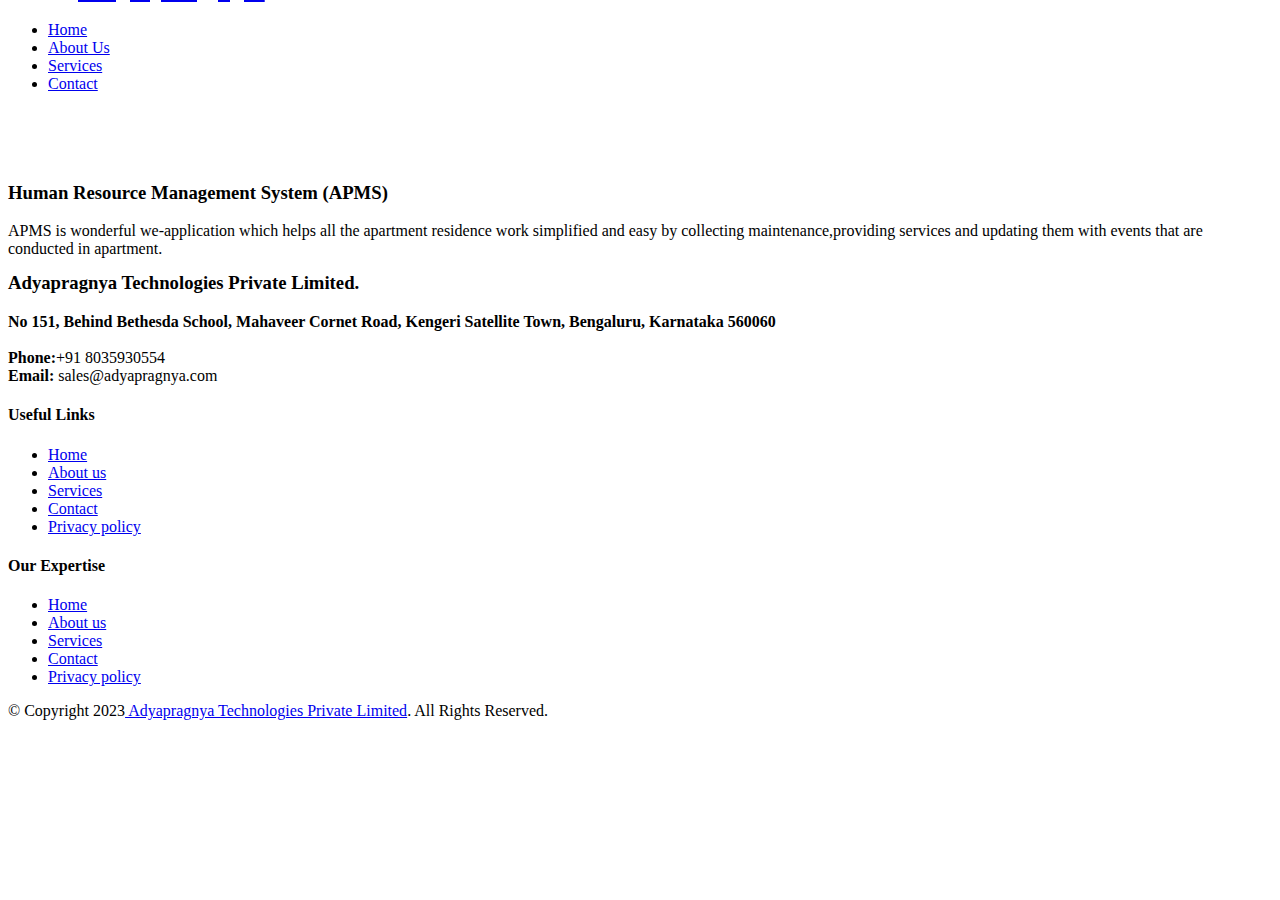
==== APMS.html @ 4885c4a9 "Add files via upload" ====
<!DOCTYPE html>
<html lang="en">

<head>
  <meta charset="utf-8">
  <meta content="width=device-width, initial-scale=1.0" name="viewport">

  <title>Adyapragnya Technologies Private Limited</title>
  <meta content="" name="description">
  <meta content="" name="keywords">

  <!-- Favicons -->
  <link href="assets/img/Logo.png" rel="icon">
  <link href="assets/img/Logo.png" rel="apple-touch-icon">

  <!-- Google Fonts -->
  <link href="https://fonts.googleapis.com/css?family=Open+Sans:300,300i,400,400i,600,600i,700,700i|Raleway:300,300i,400,400i,500,500i,600,600i,700,700i|Poppins:300,300i,400,400i,500,500i,600,600i,700,700i" rel="stylesheet">

  <!-- Vendor CSS Files -->
  <link href="assets/vendor/aos/aos.css" rel="stylesheet">
  <link href="assets/vendor/bootstrap/css/bootstrap.min.css" rel="stylesheet">
  <link href="assets/vendor/bootstrap-icons/bootstrap-icons.css" rel="stylesheet">
  <link href="assets/vendor/boxicons/css/boxicons.min.css" rel="stylesheet">
  <link href="assets/vendor/glightbox/css/glightbox.min.css" rel="stylesheet">
  <link href="assets/vendor/swiper/swiper-bundle.min.css" rel="stylesheet">

  <!-- Template Main CSS File -->
  <link href="assets/css/style.css" rel="stylesheet">

  <!-- =======================================================
  * Template Name: Squadfree - v4.9.1
  * Template URL: https://bootstrapmade.com/squadfree-free-bootstrap-template-creative/
  * Author: BootstrapMade.com
  * License: https://bootstrapmade.com/license/
  ======================================================== -->
</head>

<body>

  <!-- ======= Header ======= -->
  <header id="header" class="fixed-top ">
    <div class="container d-flex align-items-center justify-content-between">

        <div class="logo">
            <!-- <a href="index.html"><img src="assets/img/Logo.png" alt="" class="img-fluid">ADYAPRAGNYA.</a> -->
            <a href="index.html" class="logo me-auto me-lg-0"><img src="assets/img/Logo.png" alt="" class="img-fluid"><h1 style="color: white; margin-top: -58px;margin-left: 70px; margin-bottom: -3px;">Adyapragnya</h1></a>
         </div>

      <nav id="navbar" class="navbar">
        <ul>
          <li><a class="nav-link scrollto " href="index.html">Home</a></li>
          <li><a class="nav-link scrollto" href="index.html">About Us</a></li>
          <li><a class="nav-link scrollto" href="index.html">Services</a></li>
          <li><a class="nav-link scrollto" href="index.html">Contact</a></li>
        </ul>
        <i class="bi bi-list mobile-nav-toggle"></i>
      </nav><!-- .navbar -->

    </div>
  </header><!-- End Header -->

  <main id="main">
    <!-- ======= Portfolio Details Section ======= -->
    <section id="portfolio-details" class="portfolio-details">
      <div class="container">

        <div class="row gy-4">

          <div class="col-lg-8">
            <div class="portfolio-details-slider swiper">
              <div class="swiper-wrapper align-items-center">

                <div class="swiper-slide">
                  <img src="assets/img/product/APMS-1.png" alt="">
                </div>

                <div class="swiper-slide">
                  <img src="assets/img/product/APMS-2.png" alt="">
                </div>

                <div class="swiper-slide">
                  <img src="assets/img/product/APMS-3.png" alt="">
                </div>

              </div>
              <div class="swiper-pagination"></div>
            </div>
          </div>

          <div class="col-lg-3">
            <div class="portfolio-info">
              <h3>Human Resource Management System (APMS)</h3>
            </div>
            <p class="portfolio-description" >APMS is wonderful we-application which helps all the apartment residence work simplified and easy by collecting maintenance,providing services and updating them with events that are conducted in apartment. </p>
          </div>

        </div>

      </div>
    </section><!-- End Portfolio Details Section -->

  </main><!-- End #main -->

  <footer id="footer">
    <div class="footer-top">
      <div class="container">
        <div class="row">
          <div class="col-lg-4 col-md-4">
            <div class="footer-info">
              <img src="assets/img/Logo.png" alt="" class="logo" style="width: 40%;height: auto; margin-top: -70px;">
              <h3 style="margin-top: -20px;">Adyapragnya Technologies Private Limited.</h3>
              <b><p>
               No 151, Behind Bethesda School, Mahaveer Cornet Road, Kengeri Satellite Town, Bengaluru, Karnataka 560060<br><br></b>
                <strong>Phone:</strong>+91 8035930554<br>
                <strong>Email:</strong> sales@adyapragnya.com<br>
              </p>
              <div class="social-links mt-3">
                <a href="#" class="facebook"><i class="bx bxl-facebook"></i></a>
                <a href="#" class="instagram"><i class="bx bxl-instagram"></i></a>
                <a href="#" class="whatsapp"><i class="bx bxl-whatsapp"></i></a>
                <a href="#" class="linkedin"><i class="bx bxl-linkedin"></i></a>
              </div>
            </div>
          </div>
          

          <div class="col-lg-2 col-md-6 footer-links">
            <h4>Useful Links</h4>
            <ul>
              <li><i class="bx bx-chevron-right"></i> <a href="index.html">Home</a></li>
              <li><i class="bx bx-chevron-right"></i> <a href="#">About us</a></li>
              <li><i class="bx bx-chevron-right"></i> <a href="#">Services</a></li>
              <li><i class="bx bx-chevron-right"></i> <a href="#">Contact</a></li>
              <li><i class="bx bx-chevron-right"></i> <a href="index.html">Privacy policy</a></li>
            </ul>
          </div>
          <div class="col-lg-2 col-md-6 footer-links">
            <h4>Our Expertise</h4>
            <ul>
              <li><i class="bx bx-chevron-right"></i> <a href="index.html">Home</a></li>
              <li><i class="bx bx-chevron-right"></i> <a href="#">About us</a></li>
              <li><i class="bx bx-chevron-right"></i> <a href="#">Services</a></li>
              <li><i class="bx bx-chevron-right"></i> <a href="#">Contact</a></li>
              <li><i class="bx bx-chevron-right"></i> <a href="index.html">Privacy policy</a></li>
            </ul>
          </div>
          <!-- <div class="col-lg-2 col-md-6 footer-links">
            <h4>What we do</h4>
            <ul>
              <li><i class="bx bx-chevron-right"></i> <a href="index.html">Home</a></li>
              <li><i class="bx bx-chevron-right"></i> <a href="#">About us</a></li>
              <li><i class="bx bx-chevron-right"></i> <a href="#">Services</a></li>
              <li><i class="bx bx-chevron-right"></i> <a href="#">Contact</a></li>
              <li><i class="bx bx-chevron-right"></i> <a href="index.html">Privacy policy</a></li>
            </ul>
          </div> -->
          </div>        
          </div>
        </div>
      </div>
    </div>

    <div class="container">
      <div class="copyright">
        &copy; Copyright<span> 2023<a href="#"> Adyapragnya Technologies Private Limited</a></span>. All Rights Reserved.
      </div>
    </div>
  </footer><!-- End Footer -->

  <a href="#" class="back-to-top d-flex align-items-center justify-content-center"><i class="bi bi-arrow-up-short"></i></a>

  <!-- Vendor JS Files -->
  <script src="assets/vendor/purecounter/purecounter_vanilla.js"></script>
  <script src="assets/vendor/aos/aos.js"></script>
  <script src="assets/vendor/bootstrap/js/bootstrap.bundle.min.js"></script>
  <script src="assets/vendor/glightbox/js/glightbox.min.js"></script>
  <script src="assets/vendor/isotope-layout/isotope.pkgd.min.js"></script>
  <script src="assets/vendor/swiper/swiper-bundle.min.js"></script>
  <script src="assets/vendor/php-email-form/validate.js"></script>

  <!-- Template Main JS File -->
  <script src="assets/js/main.js"></script>

</body>

</html>
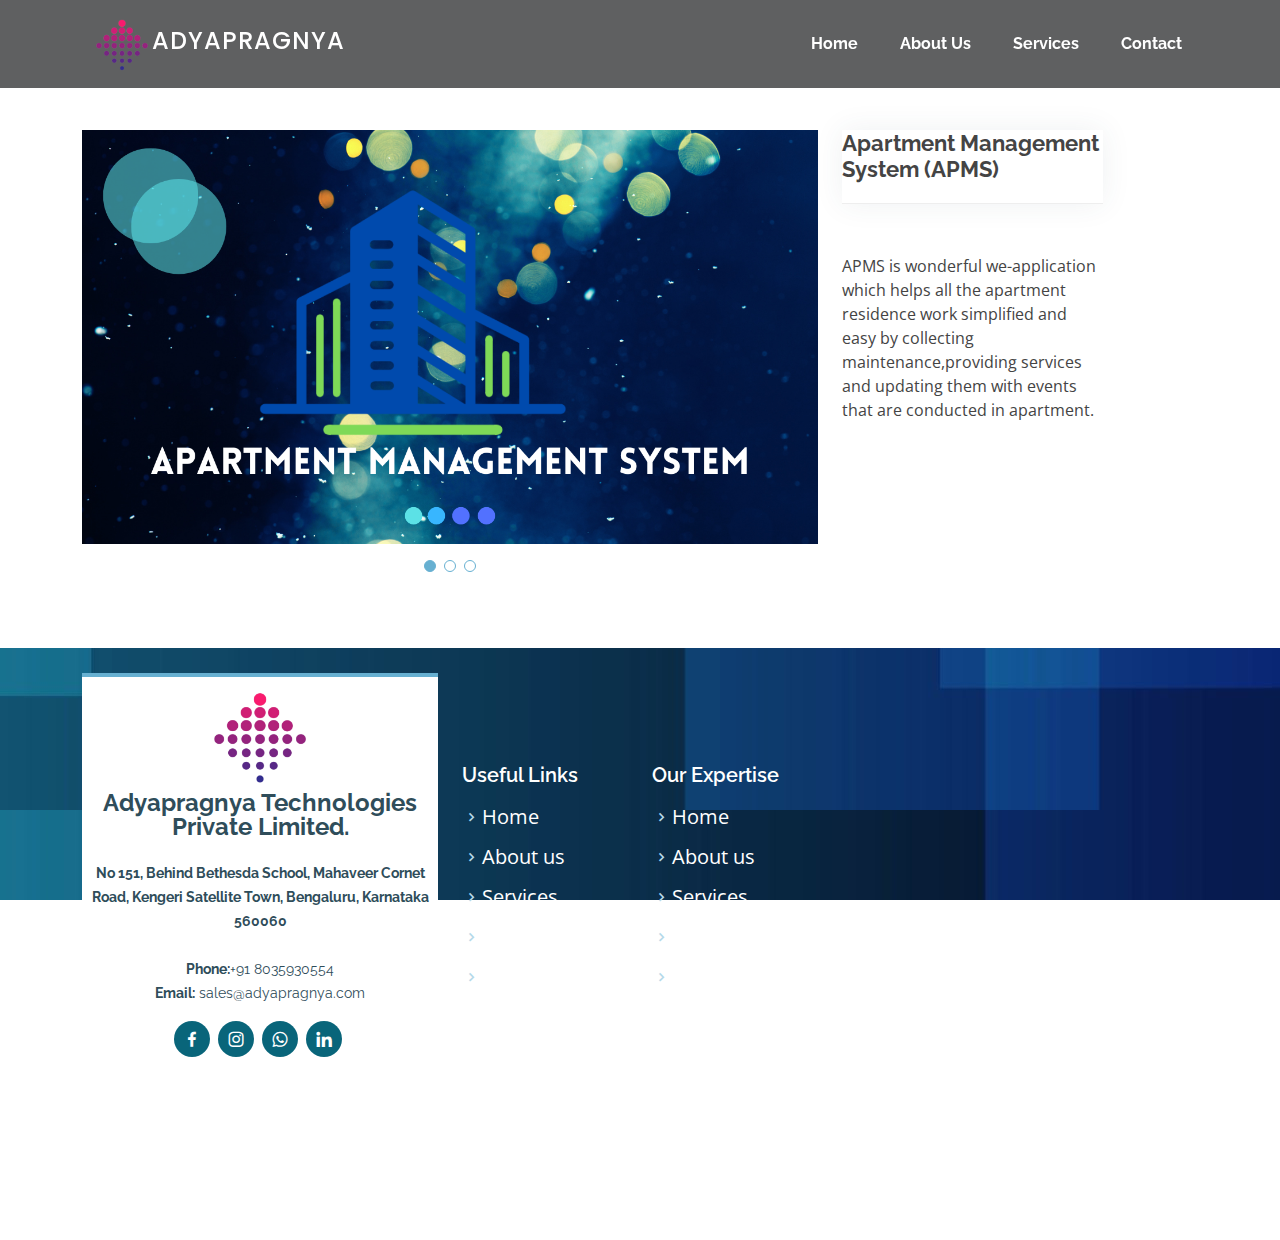
==== commit 4db00ed3: "Update APMS.html" ====
--- a/APMS.html
+++ b/APMS.html
@@ -89,7 +89,7 @@
 
           <div class="col-lg-3">
             <div class="portfolio-info">
-              <h3>Human Resource Management System (APMS)</h3>
+              <h3>Apartment Management System (APMS)</h3>
             </div>
             <p class="portfolio-description" >APMS is wonderful we-application which helps all the apartment residence work simplified and easy by collecting maintenance,providing services and updating them with events that are conducted in apartment. </p>
           </div>
@@ -183,4 +183,4 @@
 
 </body>
 
-</html>+</html>
